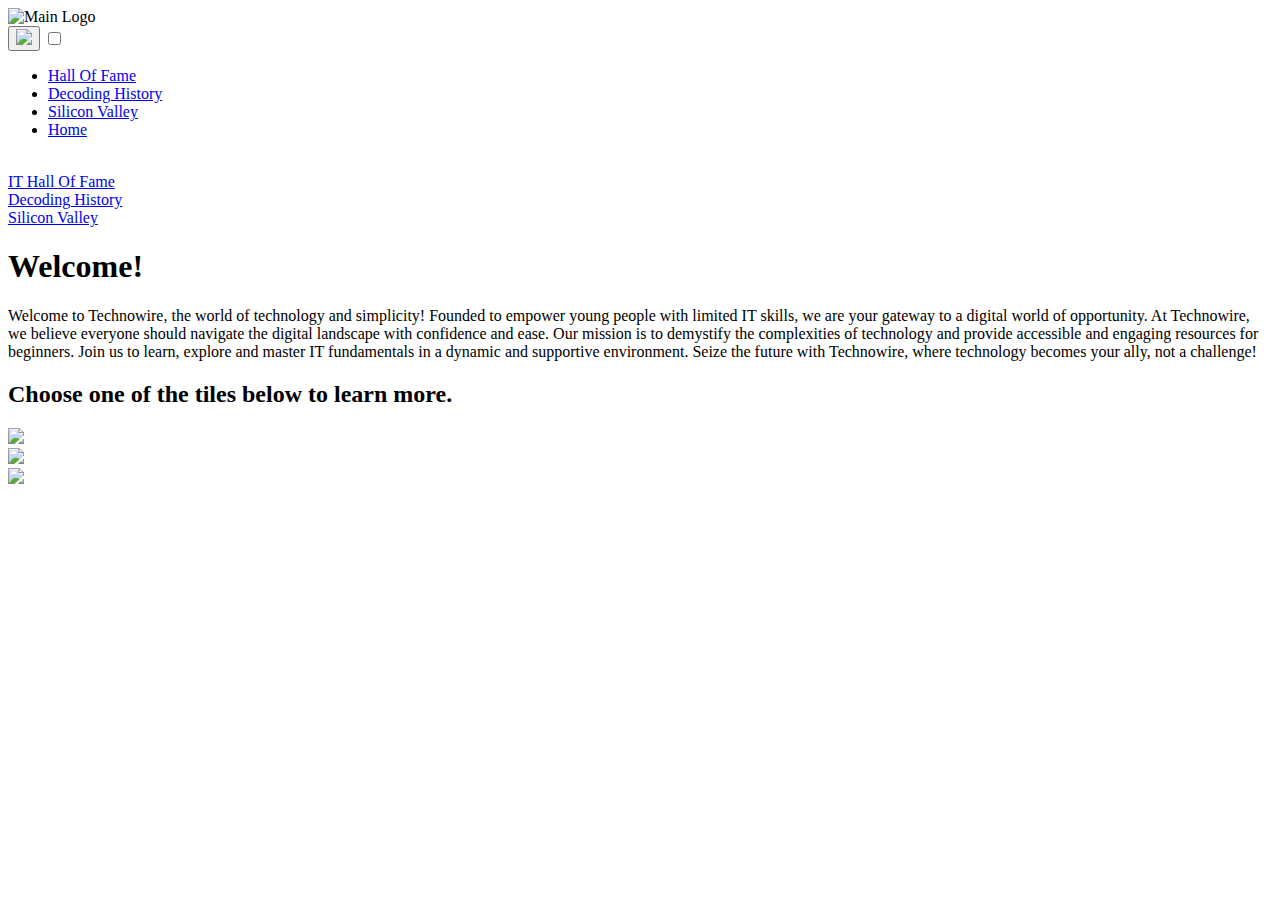
==== Portfolio site final/Technowire/index.html @ 5e69bb77 "portfolio site" ====
<!DOCTYPE html>
<html lang="en">

<head>
    <meta charset="UTF-8">
    <meta name="viewport" content="width=device-width, initial-scale=1.0">
    <link rel="icon" href="/Technowire/images/logo-technowire.png">
    <link rel="stylesheet" href="/Technowire/styles.css">
    <link href="https://fonts.cdnfonts.com/css/agency-fb" rel="stylesheet">
    <title>Technowire | Homepage</title>
</head>

<body>
    <div class="container">
        <div class="header">
            <div class="container-child">
                <div class="header-left">
                    <img id="main-header-img" src="/Technowire//images/technowire_logo_white.png" alt="Main Logo">
                </div>
                <div class="header-right">
                    <a href="index.html"><button class="home-button"> <img id="home-button"
                                src="/Technowire//images/home-white.png"></button></a>

                    <input id="menu-toggle" type="checkbox" />
                    <label class='menu-button-container' for="menu-toggle">
                        <div class='menu-button'></div>
                    </label>
                    <ul class="menu">
                        <li><a href="/Technowire/hall-off-fame.html">Hall Of Fame</a></li>
                        <li><a href="/Technowire/decoding-history.html">Decoding History</a></li>
                        <li><a href="/Technowire/silicon-valley.html">Silicon Valley</a></li>
                        <li><a href="/Technowire/index.html">Home</a></li>
                    </ul>
                    </section>
                </div>
            </div>
        </div>
        <div class="nav">
            <div class="sidenav">
                <br>
                <a href="/Technowire/hall-off-fame.html"> IT Hall Of Fame</a>
                <br>
                <a href="/Technowire/docoding-history.html"> Decoding History</a>
                <br>
                <a href="/Technowire/silicon-valley.html"> Silicon Valley</a>
            </div>
        </div>
        <div class="info">
            <h1>Welcome!</h1>
            <p>Welcome to Technowire, the world of technology and simplicity! Founded to empower young people with
                limited IT skills, we are your gateway to a digital world of opportunity. At Technowire, we believe
                everyone should navigate the digital landscape with confidence and ease. Our mission is to demystify the
                complexities of technology and provide accessible and engaging resources for beginners. Join us to
                learn, explore and master IT fundamentals in a dynamic and supportive environment. Seize the future with
                Technowire, where technology becomes your ally, not a challenge!</p>
            <h2>Choose one of the tiles below to learn more.</h2>
        </div>
        <div class="foto1">
            <a id="foto1" href="hall-off-fame.html">
                <img id="hall-off-fame" src="/Technowire//images/ict-hall-off-fame.png">
            </a>
        </div>
        <div class="foto2">
            <a href="decoding-history.html">
                <img id="History" src="/Technowire//images/decoding-history.png">
            </a>
        </div>
        <div class="foto3">
            <a href="silicon-valley.html">
                <img id="silicon-valley" src="/Technowire//images/sillicon-valley.png">
            </a>
        </div>
    </div>
</body>

</html>
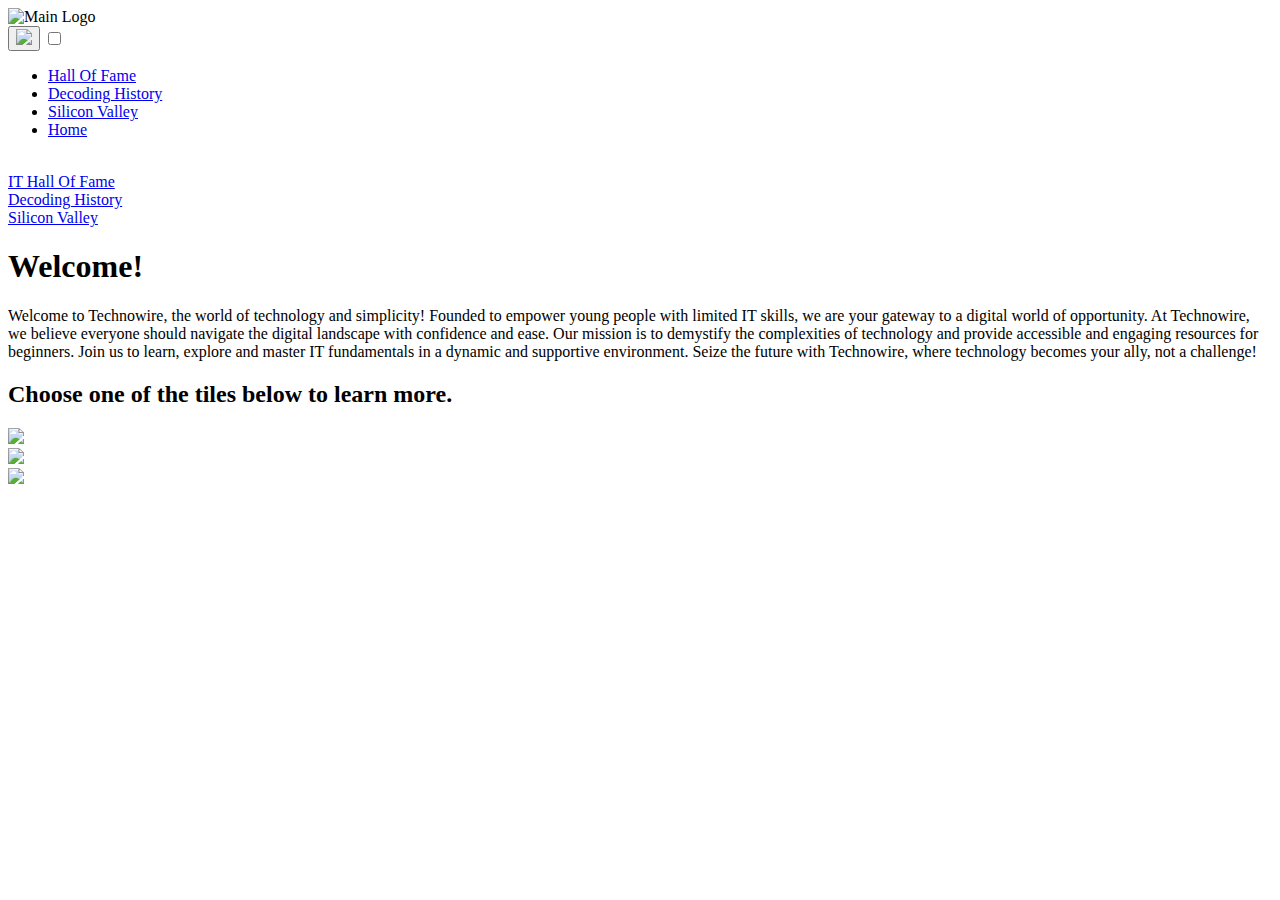
==== commit bc34950b: "eindoplevering" ====
--- a/Portfolio site final/Technowire/index.html
+++ b/Portfolio site final/Technowire/index.html
@@ -5,27 +5,27 @@
     <meta charset="UTF-8">
     <meta name="viewport" content="width=device-width, initial-scale=1.0">
     <link rel="icon" href="/Technowire/images/logo-technowire.png">
-    <link rel="stylesheet" href="/Technowire/styles.css">
+    <link rel="stylesheet" href="/Technowire/technowire-general.css">
     <link href="https://fonts.cdnfonts.com/css/agency-fb" rel="stylesheet">
     <title>Technowire | Homepage</title>
 </head>
 
 <body>
-    <div class="container">
-        <div class="header">
-            <div class="container-child">
-                <div class="header-left">
-                    <img id="main-header-img" src="/Technowire//images/technowire_logo_white.png" alt="Main Logo">
+    <div class="techhome-container">
+        <div class="techhome-header">
+            <div class="techhome-container-child">
+                <div class="techhome-header-left">
+                    <img id="techhome-main-header-img" src="/Technowire//images/technowire_logo_white.png" alt="Main Logo">
                 </div>
-                <div class="header-right">
-                    <a href="index.html"><button class="home-button"> <img id="home-button"
+                <div class="techhome-header-right">
+                    <a href="index.html"><button class="techhome-home-button"> <img id="techhome-home-button"
                                 src="/Technowire//images/home-white.png"></button></a>
 
-                    <input id="menu-toggle" type="checkbox" />
-                    <label class='menu-button-container' for="menu-toggle">
-                        <div class='menu-button'></div>
+                    <input id="techhome-menu-toggle" type="checkbox" />
+                    <label class='techhome-menu-button-container' for="techhome-menu-toggle">
+                        <div class='techhome-menu-button'></div>
                     </label>
-                    <ul class="menu">
+                    <ul class="techhome-menu">
                         <li><a href="/Technowire/hall-off-fame.html">Hall Of Fame</a></li>
                         <li><a href="/Technowire/decoding-history.html">Decoding History</a></li>
                         <li><a href="/Technowire/silicon-valley.html">Silicon Valley</a></li>
@@ -35,8 +35,8 @@
                 </div>
             </div>
         </div>
-        <div class="nav">
-            <div class="sidenav">
+        <div class="techhome-nav">
+            <div class="techhome-sidenav">
                 <br>
                 <a href="/Technowire/hall-off-fame.html"> IT Hall Of Fame</a>
                 <br>
@@ -45,7 +45,7 @@
                 <a href="/Technowire/silicon-valley.html"> Silicon Valley</a>
             </div>
         </div>
-        <div class="info">
+        <div class="techhome-info">
             <h1>Welcome!</h1>
             <p>Welcome to Technowire, the world of technology and simplicity! Founded to empower young people with
                 limited IT skills, we are your gateway to a digital world of opportunity. At Technowire, we believe
@@ -55,19 +55,19 @@
                 Technowire, where technology becomes your ally, not a challenge!</p>
             <h2>Choose one of the tiles below to learn more.</h2>
         </div>
-        <div class="foto1">
-            <a id="foto1" href="hall-off-fame.html">
-                <img id="hall-off-fame" src="/Technowire//images/ict-hall-off-fame.png">
+        <div class="techhome-foto1">
+            <a id="techhome-foto1" href="hall-off-fame.html">
+                <img id="techhome-hall-off-fame" src="/Technowire//images/ict-hall-off-fame.png">
             </a>
         </div>
-        <div class="foto2">
+        <div class="techhome-foto2">
             <a href="decoding-history.html">
-                <img id="History" src="/Technowire//images/decoding-history.png">
+                <img id="techhome-History" src="/Technowire//images/decoding-history.png">
             </a>
         </div>
-        <div class="foto3">
+        <div class="techhome-foto3">
             <a href="silicon-valley.html">
-                <img id="silicon-valley" src="/Technowire//images/sillicon-valley.png">
+                <img id="techhome-silicon-valley" src="/Technowire//images/sillicon-valley.png">
             </a>
         </div>
     </div>
